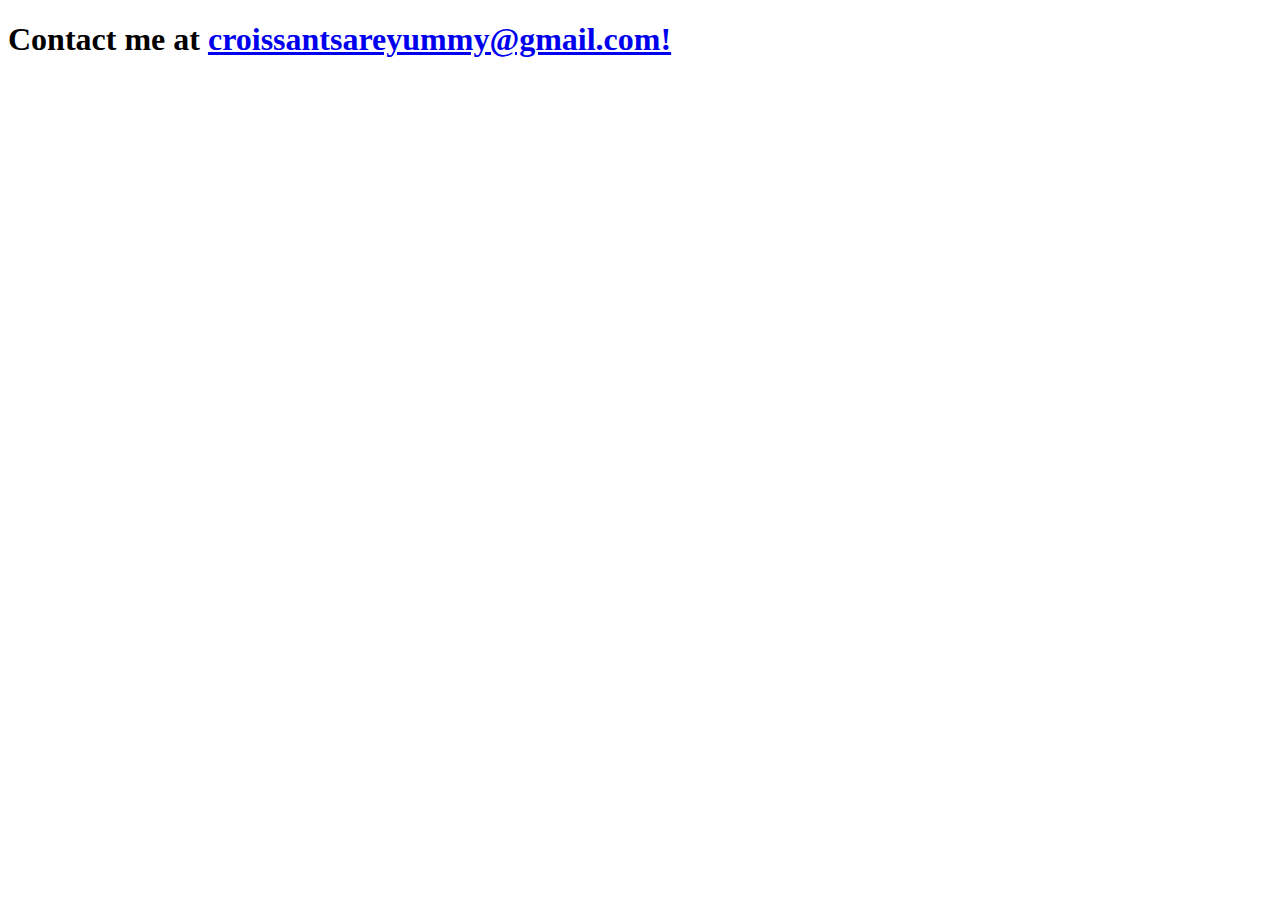
==== contact.html @ 8c476bb6 "Created the page layout" ====
<!DOCTYPE html>
<html lang="en">
  <head>
    <meta charset="UTF-8" />
    <meta http-equiv="X-UA-Compatible" content="IE=edge" />
    <meta name="viewport" content="width=device-width, initial-scale=1.0" />
    <title>Document</title>
    <link rel="stylesheet" href="/css/styles.css" />
  </head>
  <body>
    <h1>
      Contact me at
      <a href="mailto:croissantsareyummy@gmail.com"
        >croissantsareyummy@gmail.com!</a
      >
    </h1>
    
  </body>
</html>
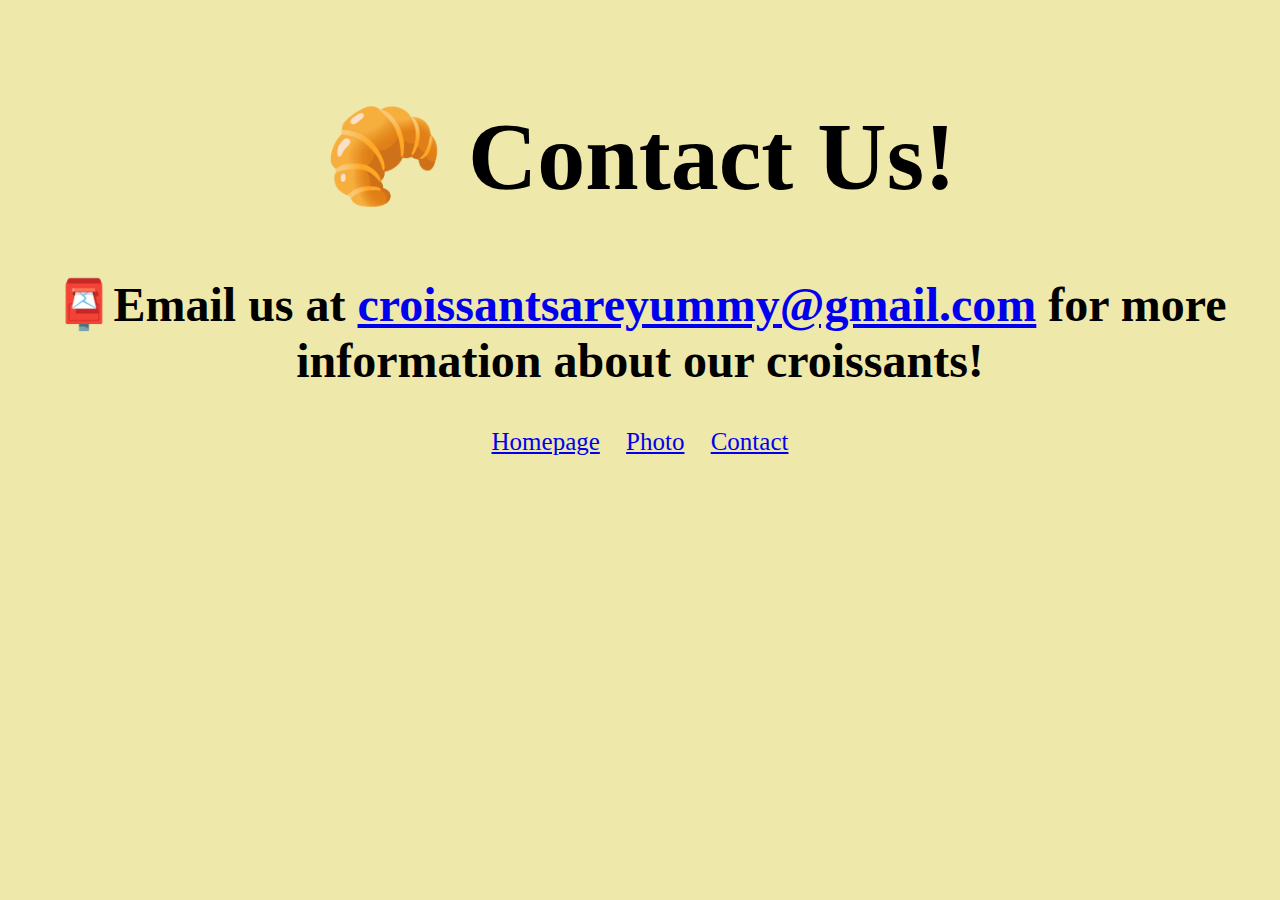
==== commit 50b8f453: "Styled the pages" ====
--- a/contact.html
+++ b/contact.html
@@ -8,12 +8,18 @@
     <link rel="stylesheet" href="/css/styles.css" />
   </head>
   <body>
-    <h1>
-      Contact me at
+    <h1>🥐 Contact Us!</h1>
+    <h2>
+      📮Email us at
       <a href="mailto:croissantsareyummy@gmail.com"
-        >croissantsareyummy@gmail.com!</a
+        >croissantsareyummy@gmail.com</a
       >
-    </h1>
-    
+      for more information about our croissants!
+    </h2>
+    <ul>
+      <li><a href="/">Homepage</a></li>
+      <li><a href="/photo.html">Photo</a></li>
+      <li><a href="/contact.html">Contact</a></li>
+    </ul>
   </body>
 </html>
--- a/css/styles.css
+++ b/css/styles.css
@@ -0,0 +1,34 @@
+body {
+  background: palegoldenrod;
+  margin-top: 100px;
+}
+
+h1,
+h2,
+ul {
+  text-align: center;
+}
+
+h1 {
+  font-size: 96px;
+}
+
+h2 {
+  font-size: 48px;
+}
+
+ul {
+  padding-left: 0px;
+  font-size: 25px;
+}
+
+li {
+  list-style: none;
+  display: inline;
+  padding: 10px;
+}
+
+img {
+  display: block;
+  margin: 0 auto;
+}
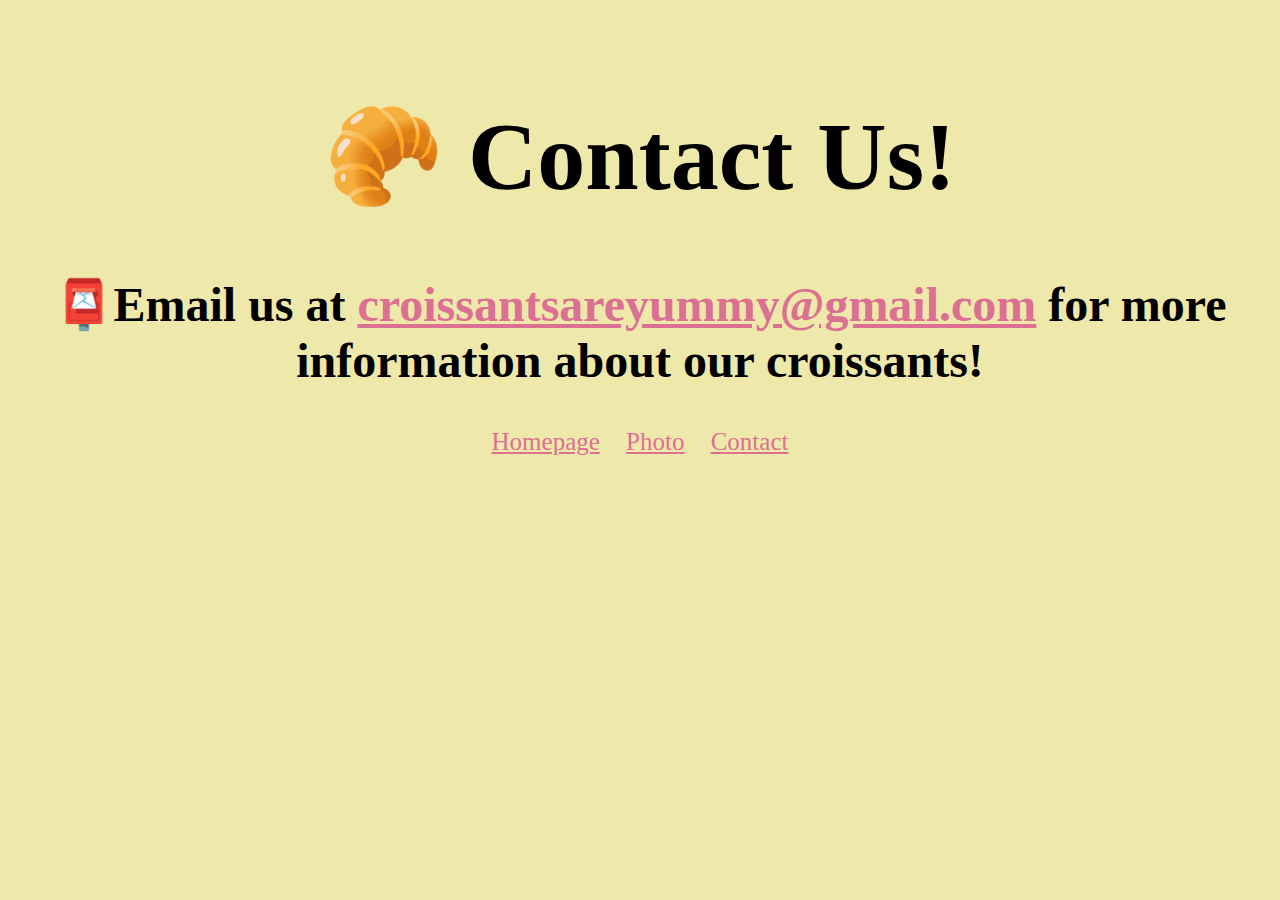
==== commit c87ebfb5: "Updated the SEO of each page" ====
--- a/contact.html
+++ b/contact.html
@@ -4,7 +4,11 @@
     <meta charset="UTF-8" />
     <meta http-equiv="X-UA-Compatible" content="IE=edge" />
     <meta name="viewport" content="width=device-width, initial-scale=1.0" />
-    <title>Document</title>
+    <meta
+      name="description"
+      content="Contact croissantsareyummy@gmail.com for more information about croissants and more."
+    />
+    <title>Contact us - Croissantsareyummy.com</title>
     <link rel="stylesheet" href="/css/styles.css" />
   </head>
   <body>
--- a/css/styles.css
+++ b/css/styles.css
@@ -32,3 +32,7 @@
   display: block;
   margin: 0 auto;
 }
+
+a {
+  color: palevioletred;
+}